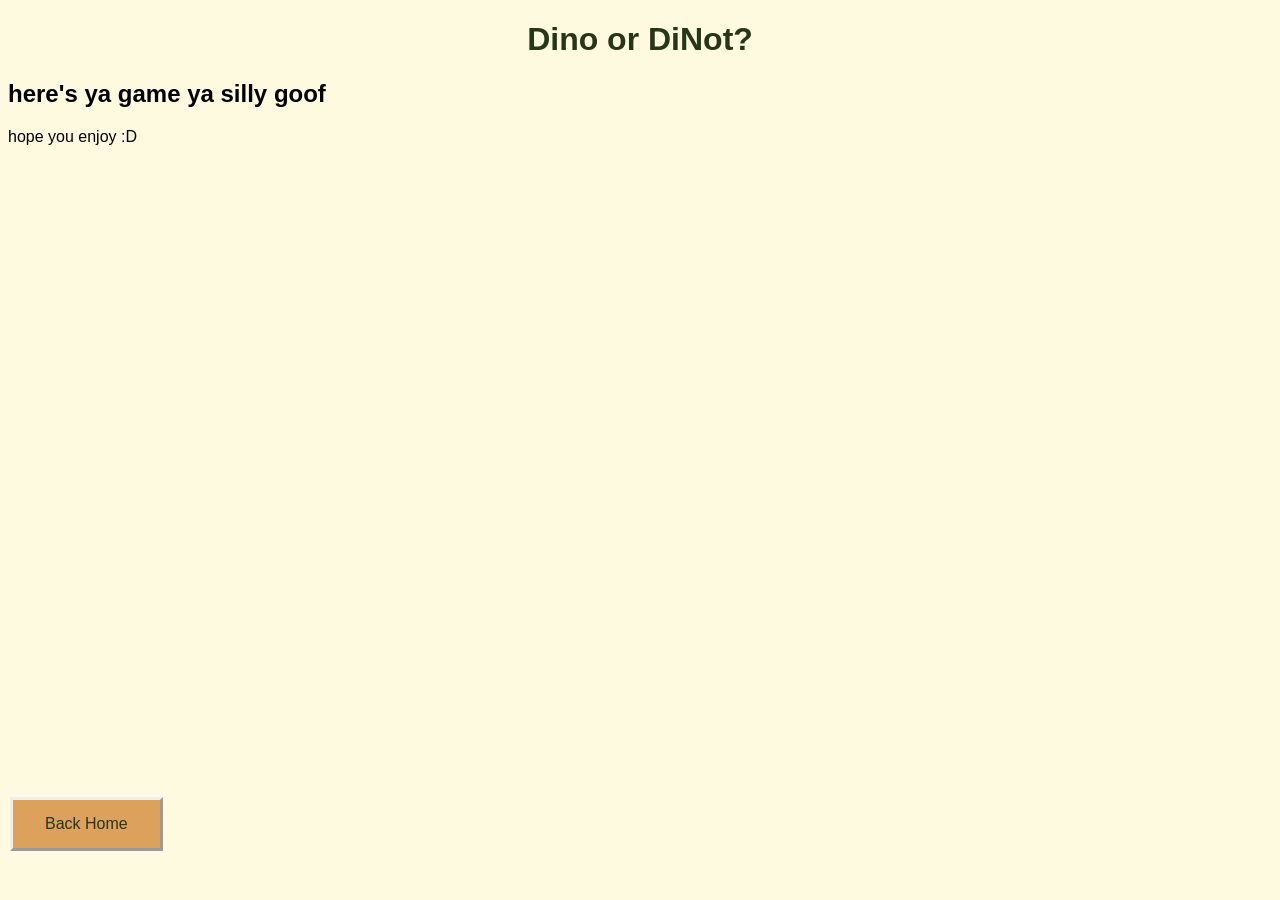
==== game.html @ 5e1cd0dd "5/12 @ 00:37" ====
<!DOCTYPE html>
<html lang="en-US">
<head>
    <meta charset="UTF-8">
    <title>Easc 135 Spring 26, Murray Final Project</title>
    <meta name="description" content="Dinosaur game page">
    <meta name="author" content="Colton Murray">
    <meta name="viewport" content="width=device-width, initial-scale=1.0">
    <link rel="stylesheet" href="Style.css">
    <link rel="icon" href="media/Apatosaurus-Green.ico">
</head>
<body>
    <h1>Dino or DiNot?</h1>
    <div id="wrapper">
        <h2>here's ya game ya silly goof</h2>
        <span title="make sure to use the hint button if you get stuck!">hope you enjoy :D</span>
    </div>

    <div id="left-footer">
        <a href="Index.html"> <button class="button">Back Home</button> </a>
    </div>
</body>
---- Style.css ----
:root {
    --main-color: #606C38;
    --bg-color: #FEFAE0;
    --highlight-color: #DDA15E;
    --darker-highlight-color: #BC6C25;
    --text-color: #283618;
}

body {
    background-color: var(--bg-color);
    font-family: Arial, sans-serif;
    cursor: url("media/BoneKnife.cur")
}

h1 {
    color: var(--text-color);
    text-align: center;
    size: 42px;
}

h6 {
    color: var(--text-color);
    text-align: center;
    size: 16px;
}

th, td {
    padding-top: 5px;
    padding-bottom: 5px;
    padding-right: 10px;
    padding-left: 10px;
    border: 6px, outset, var(--highlight-color);
}

span {
    cursor: help;
}

/*
details>summary {
    content: "·";
}

details>summary::after {
    content: "•";
}
    This isn't working properly currently... :/
*/


.button {
    background-color: var(--highlight-color);
    border: outset;
    color: var(--text-color);
    padding: 15px 32px;
    text-align: center;
    text-decoration: none;
    display: inline-block;
    font-size: 16px;
    margin: 4px 2px;
}

button:hover {
    background-color: var(--darker-highlight-color);
    cursor: url("media/SkeletonHand.cur");
    border: inset;
}


#scoreboard {
    position: fixed;
    right: 5%;
}

#score-table {
    font-size: 20px;
    border: 6px, inset, var(--darker-highlight-color);
}

/*
#game-container {
    display: flex;
    justify-content: center;
    align-items: center;
}
*/

#center {
    flex-direction: column;
    display: flex;
    width: 75%;
    margin-left: 20%;
}

#left-footer {
    position: fixed;
    bottom: 5%;
}
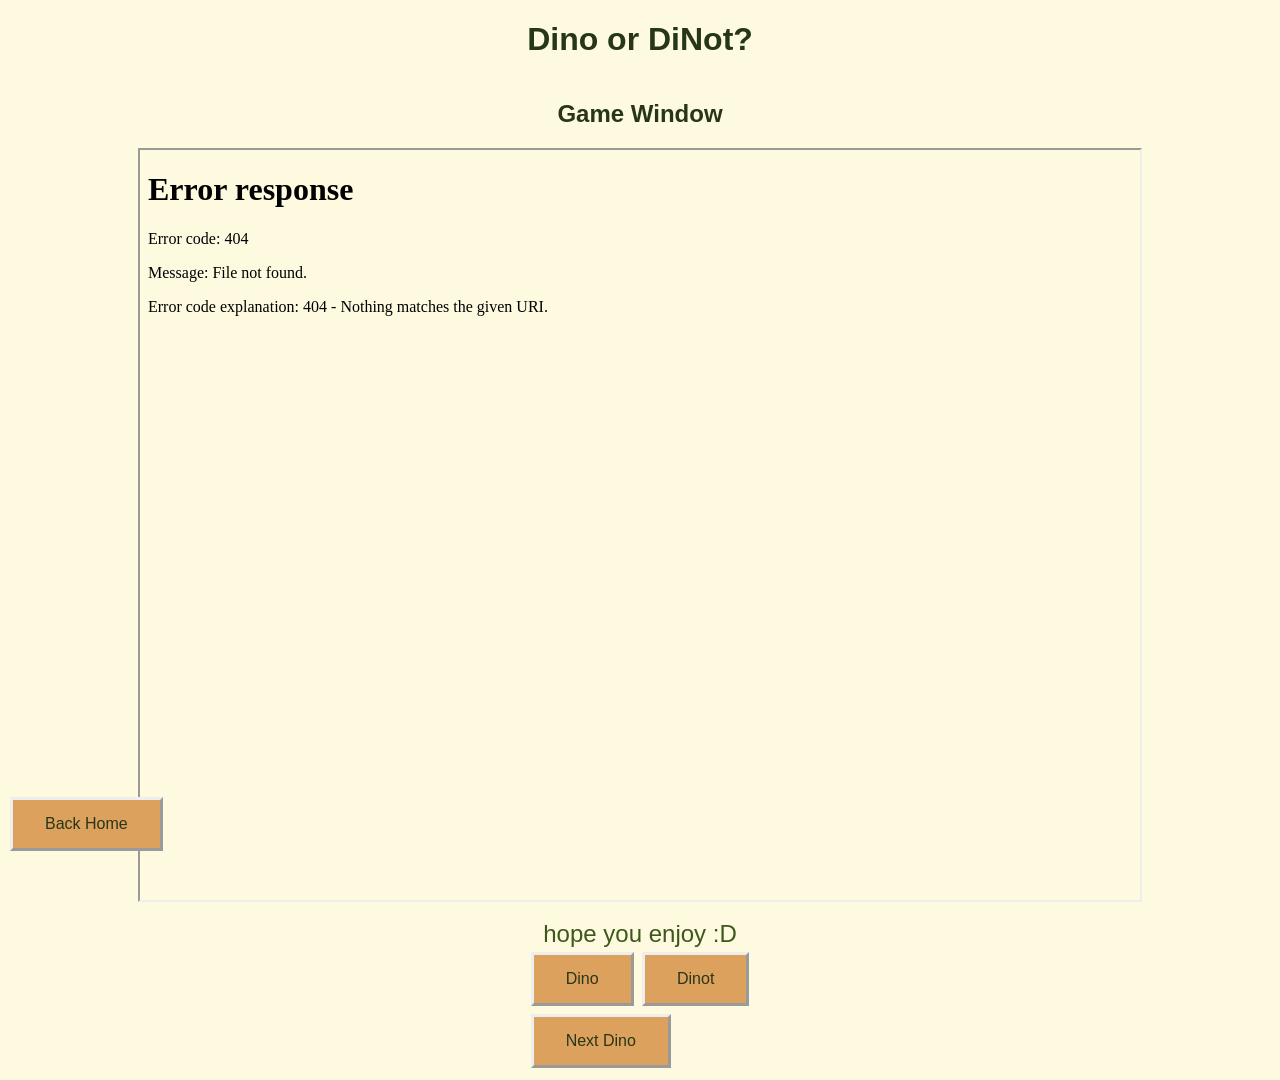
==== commit 116af175: "5/18 works w/ trex & pterosuar. need score still. also should find a way to end the game so you don'" ====
--- a/game.html
+++ b/game.html
@@ -12,11 +12,92 @@
 <body>
     <h1>Dino or DiNot?</h1>
     <div id="wrapper">
-        <h2>here's ya game ya silly goof</h2>
-        <span title="make sure to use the hint button if you get stuck!">hope you enjoy :D</span>
+        <h2>Game Window</h2>
+        <iframe id="gamePort" width="1000" height="750" src="gamescreens/TRex.html"></iframe> <!-- not working, fsr the file isn't recognized -->
+        <br />
+        <span title="good luck!!">hope you enjoy :D</span>
+
+
+        <div id="buttons">
+            <button class="button" id="Dino_button" onclick="DinoClick()">Dino</button>
+            <button class="button" id="Dinot_button" onclick="DinotClick()">Dinot</button>
+            <br />
+            <!--<button class="button" id="help">Help</button>-->
+            <button class="button" id="next" onclick="ResetClick()">Next Dino</button>
+        </div>
+
     </div>
+
+    
 
     <div id="left-footer">
         <a href="Index.html"> <button class="button">Back Home</button> </a>
     </div>
+
+    <!-- ~> / ∧ \ ∨ / ∧ \ ∨ / ∧ \ ∨ / ∧ \ ∨ / ∧ \ ∨ / ∧ \ ∨ / ∧ \ ∨ / ∧ \ ∨ / ∧ \ ∨ / ∧ \ ∨ / ∧ \ ∨ / ∧ \ ∨ / ∧ \ ∨ / ∧ \ ∨ / ∧ \ ∨ / ∧ \ ∨ / ∧ \ ∨ / ∧ \ ∨ / <~
+            JAVASCRIPT BELOW
+    ~> / ∧ \ ∨ / ∧ \ ∨ / ∧ \ ∨ / ∧ \ ∨ / ∧ \ ∨ / ∧ \ ∨ / ∧ \ ∨ / ∧ \ ∨ / ∧ \ ∨ / ∧ \ ∨ / ∧ \ ∨ / ∧ \ ∨ / ∧ \ ∨ / ∧ \ ∨ / ∧ \ ∨ / ∧ \ ∨ / ∧ \ ∨ / ∧ \ ∨ / <~ -->
+
+    <script>
+        // because I'm expecting to do this the same way I did the game jam
+
+        // set up classes for each specimen & add dino boolean
+        // create a function that checks the boolean against which button is pressed & returns win if they match & lose if they don't
+        // create a function that expands/changes visibility of a text box that holds help info
+        // create a function that randomly chooses a different gamescreen html to show when replay button is pressed
+
+
+        var points = 0;
+        var currentDino = "TRex";
+
+
+        // function that checks which html you're on & go to the next one - to be used by the click commands
+
+        function NextDino() {
+            // 2d array that holds each html & assigns it to an int (NEED TO MAKE OUTSIDE OF THIS FUNCTION)
+           // make a variable that tracks current #  (ALSO OUTSIDE OF FUNCTION)
+
+            // add 
+        }
+
+        document.getElementById("Dino_button").addEventListener('click', function() {
+            // if (current html's dino bool == true){
+            //     change iframe src -> win.html
+            // } else {
+            //     change ifram src -> lose.html
+            // }
+
+            if (currentDino == "TRex") {
+                document.getElementById("gamePort").src="gamescreens/Win.html";
+            } else {
+                document.getElementById("gamePort").src="gamescreens/Lose.html";
+            }
+        });
+
+        document.getElementById("Dinot_button").addEventListener('click', function() {
+            // if (current html's dino bool == false) {
+            //     change iframe src -> lose.hmtml
+            // } else {
+            //     change iframe src -> win.html
+            // }
+            if (currentDino == "Pterosaur") {
+                document.getElementById("gamePort").src="gamescreens/Win.html";
+            } else {
+                document.getElementById("gamePort").src="gamescreens/Lose.html";
+            }
+        });
+
+        document.getElementById("next").addEventListener('click', function() {
+            if (currentDino == "TRex") {
+                document.getElementById("gamePort").src="gamescreens/Pterosaur.html";
+                currentDino = "Pterosaur";
+            } else if (currentDino == "Pterosaur") {
+                document.getElementById("gamePort").src="gamescreens/TRex.html";
+                currentDino = "TRex";
+            } else {
+                document.getElementById("gamePort").src="gamescreens/Lose.html";
+            }
+        });
+
+    </script>
 </body>
--- a/Style.css
+++ b/Style.css
@@ -4,12 +4,14 @@
     --highlight-color: #DDA15E;
     --darker-highlight-color: #BC6C25;
     --text-color: #283618;
+    --highlight-text: #3e581b;
 }
 
 body {
     background-color: var(--bg-color);
     font-family: Arial, sans-serif;
-    cursor: url("media/BoneKnife.cur")
+    cursor: url("media/BoneKnife.cur");
+    color: var(--text-color);
 }
 
 h1 {
@@ -34,6 +36,8 @@
 
 span {
     cursor: help;
+    font-size: x-large;
+    color: var(--highlight-text);
 }
 
 /*
@@ -85,7 +89,7 @@
 }
 */
 
-#center {
+#credit {
     flex-direction: column;
     display: flex;
     width: 75%;
@@ -95,4 +99,11 @@
 #left-footer {
     position: fixed;
     bottom: 5%;
+}
+
+#wrapper {
+    display: flex;
+    flex-direction: column;
+    align-items: center;
+
 }
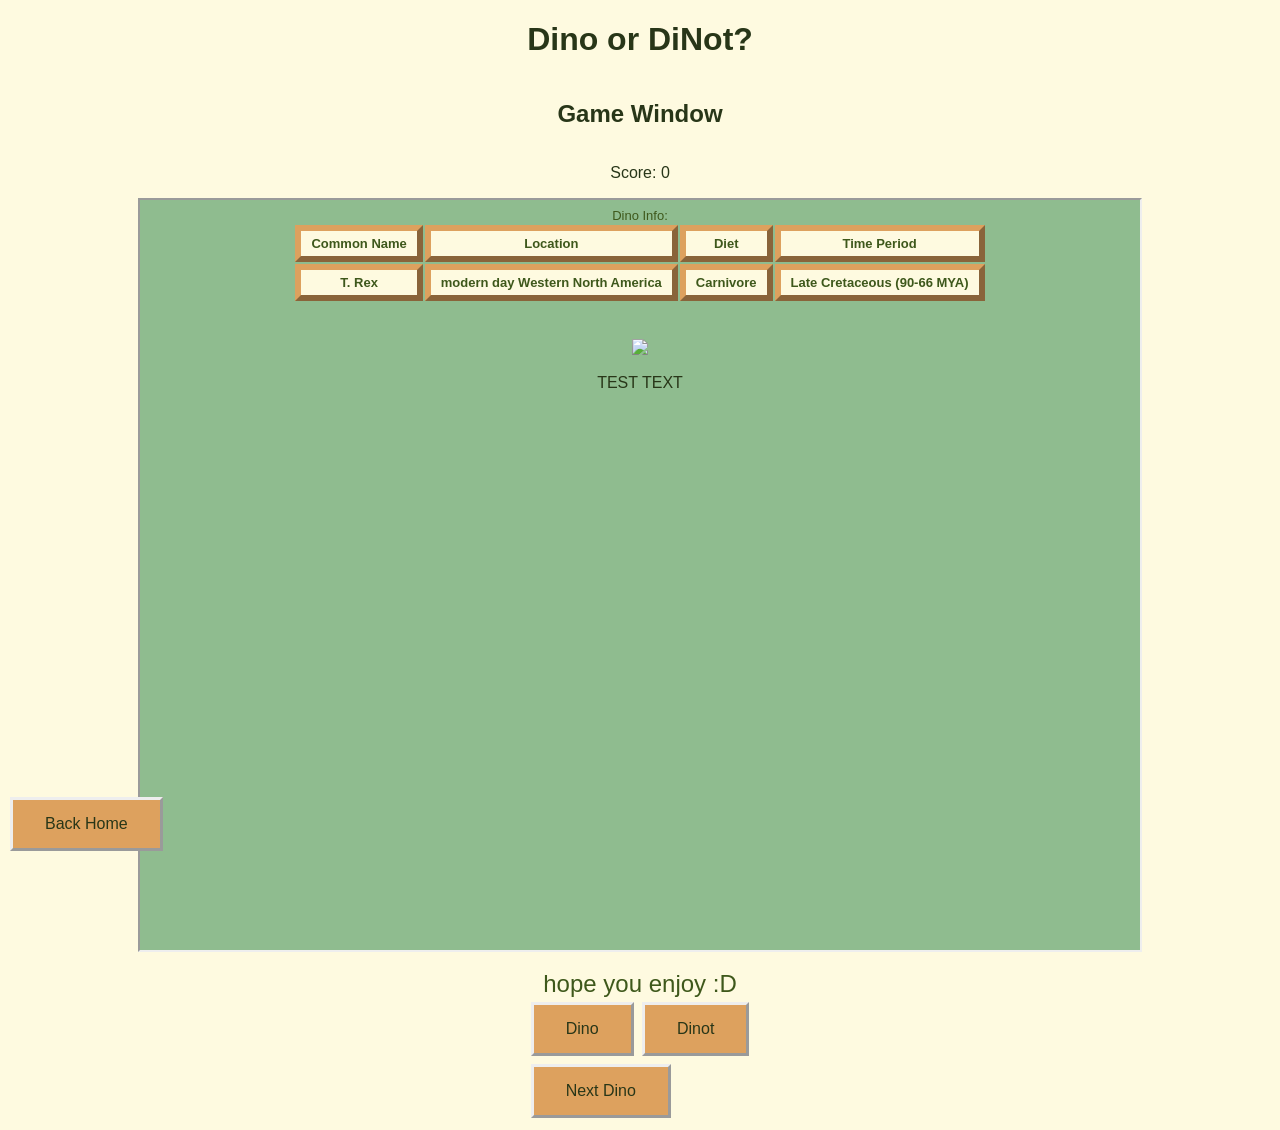
==== commit 4a09a053: "final presentation build" ====
--- a/game.html
+++ b/game.html
@@ -10,9 +10,12 @@
     <link rel="icon" href="media/Apatosaurus-Green.ico">
 </head>
 <body>
+    
+
     <h1>Dino or DiNot?</h1>
     <div id="wrapper">
         <h2>Game Window</h2>
+        <p id="score">Score: 0</p>
         <iframe id="gamePort" width="1000" height="750" src="gamescreens/TRex.html"></iframe> <!-- not working, fsr the file isn't recognized -->
         <br />
         <span title="good luck!!">hope you enjoy :D</span>
@@ -27,7 +30,6 @@
         </div>
 
     </div>
-
     
 
     <div id="left-footer">
@@ -49,16 +51,11 @@
 
         var points = 0;
         var currentDino = "TRex";
+        
 
 
         // function that checks which html you're on & go to the next one - to be used by the click commands
 
-        function NextDino() {
-            // 2d array that holds each html & assigns it to an int (NEED TO MAKE OUTSIDE OF THIS FUNCTION)
-           // make a variable that tracks current #  (ALSO OUTSIDE OF FUNCTION)
-
-            // add 
-        }
 
         document.getElementById("Dino_button").addEventListener('click', function() {
             // if (current html's dino bool == true){
@@ -69,6 +66,8 @@
 
             if (currentDino == "TRex") {
                 document.getElementById("gamePort").src="gamescreens/Win.html";
+                points++;
+                document.getElementById("score").textContent = "Score: " + points;
             } else {
                 document.getElementById("gamePort").src="gamescreens/Lose.html";
             }
@@ -80,8 +79,10 @@
             // } else {
             //     change iframe src -> win.html
             // }
-            if (currentDino == "Pterosaur") {
+            if (currentDino == "Pterosaur" || currentDino == "Mososaur") {
                 document.getElementById("gamePort").src="gamescreens/Win.html";
+                points++;
+                document.getElementById("score").textContent = "Score: " + points;
             } else {
                 document.getElementById("gamePort").src="gamescreens/Lose.html";
             }
@@ -92,10 +93,11 @@
                 document.getElementById("gamePort").src="gamescreens/Pterosaur.html";
                 currentDino = "Pterosaur";
             } else if (currentDino == "Pterosaur") {
+                document.getElementById("gamePort").src="gamescreens/Mososaur.html";
+                currentDino = "Mososaur";
+            } else {
                 document.getElementById("gamePort").src="gamescreens/TRex.html";
-                currentDino = "TRex";
-            } else {
-                document.getElementById("gamePort").src="gamescreens/Lose.html";
+                currentDino = "TRex"
             }
         });
 
